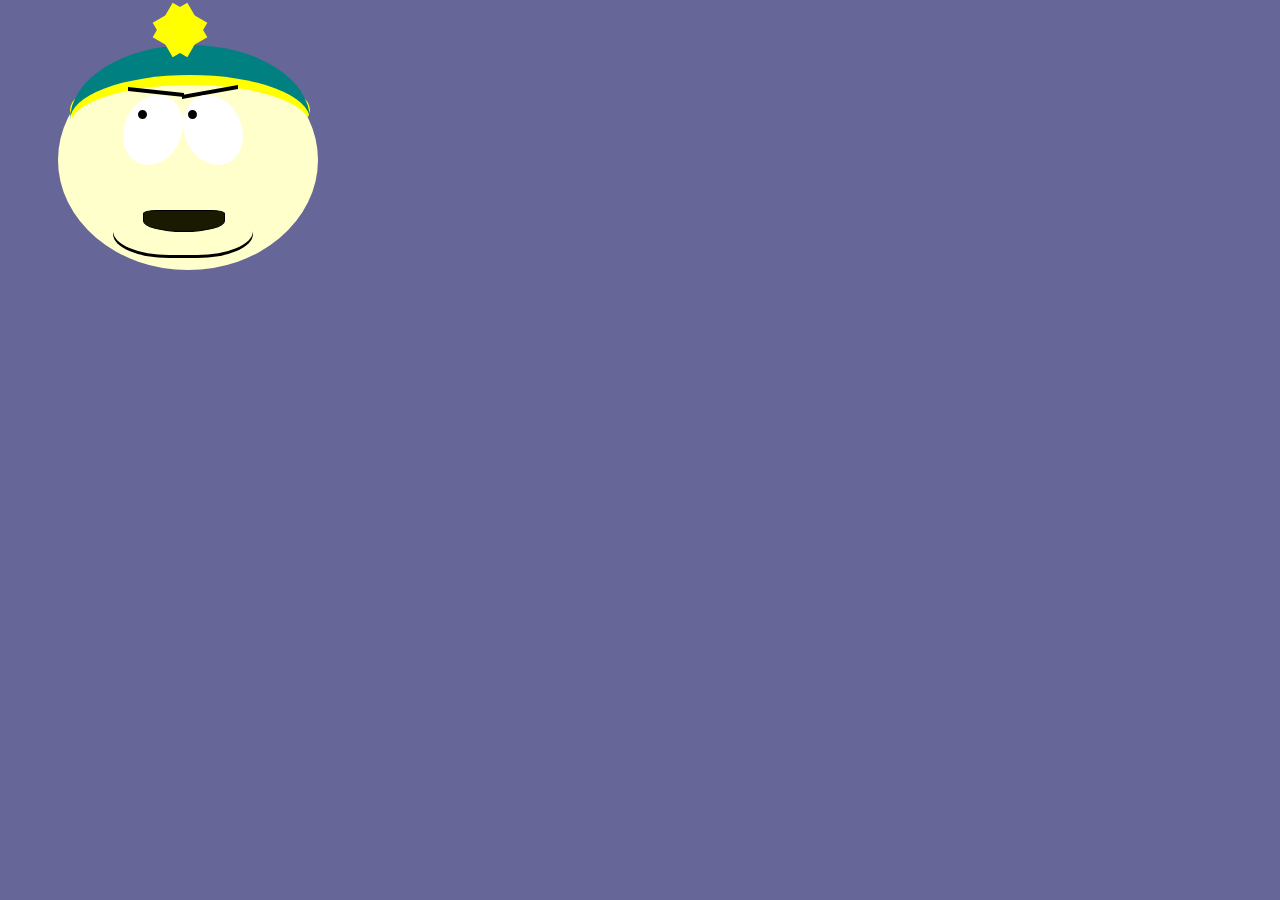
==== views/css-playground.html @ f08c6cf5 "Added main.css" ====
<!DOCTYPE html>
<html>
<head>
	<title>CSS Playground</title>
	<link rel="stylesheet" type="text/css" href="../css/main.css">
</head>	
<body>
	<div id="cartman">
		<div id="body"></div>
		  <div id="leye"></div>
		    <div id="leyeball"></div>
		<div id="eyebrow"></div>
		  <div id="reye"></div>
		    <div id="reyeball"></div>
		  <div id="mouth"></div>
		<div id="hat-band"></div>
		<div id="hat">
		  <div id="poof"></div>
		  </div>  
		  <div id="chin"></div>
	</div>
</body>
</html>
---- css/main.css ----
body{
	background-color: #666699;
	text-decoration: white;

/* CSS for Cartman*/	
}#body {
   display:absolute;
   width: 260px;
   height: 220px;
   background-color: #ffffcc;
   border-radius: 60%  
 
}
#leye{
  width: 60px;
  height: 70px;
  border-radius: 60% 40% 60% 40%;
  background-color: white;
  position: absolute;
  border: ;
  margin: -175px 65px;
}
#leyeball{
  width: 5px;
  height: 5px;
  border-radius: 60% 60% 60% 60%;
  background-color: black;
  position: absolute;
  border: 2px solid black;
  margin: -160px 80px;
}
#reye{
  width: 60px;
  height: 70px;
  border-radius: 40% 60% 40% 60%;
  background-color: white;
  position: absolute;
  border: ;
  margin: -175px 125px;
}
#reyeball{
  width: 5px;
  height: 5px;
  border-radius: 60% 60% 60% 60%;
  background-color: black;
  position: absolute;
  border: 2px solid black;
  margin: -160px 130px;
}
#mouth{
  width: 80px;
  height: 20px;
  border-radius: 20% 20% 60% 60%;
  background-color: #1a1a00;
  position: absolute;
  margin: -60px 85px;
  border: 1px solid black;
}
#hat-band {
  width: 240px;
  height: 80px;
  border-radius: 50%;
  box-shadow: 0px -15px 0 0 yellow;
  margin: -185px 12px;
}
#hat {
  width: 240px;
  height: 120px;
  border-radius: 50%;
  border-top: 30px solid teal;
  margin: 65px 12px;
}
#eyebrow{
  position: absolute;
  height: 20px;
  width: 110px;
  margin: -180px 70px;
}

#eyebrow:before {
  content: '';
  position: absolute;
  top: 0;
  left: 0;
  height: 20%;
  width: 51%;
  background: black;
  transform: skew(0deg, 6deg);
}
#eyebrow:after {
  content: '';
  position: absolute;
  top: 0;
  right: 0;
  height: 20%;
  width: 51%;
  background: black;
  transform: skew(0deg, -10deg);
}

#chin {
  width: 140px;
  height: 60px;
  border-radius: 40%;
  box-shadow: 0px 3px 0 0 black;
  margin: -65px 55px;
}
#poof {
    background: transparent;
    width: 40px;
    height: 40px;
    position: relative;
    text-align: center;
    margin: -65px 90p;
}
#poof:before, #poof:after {
    content: "";
    position: absolute;
    top: 0;
    left: 0;
    height: 40px;
    width: 40px;
    background: yellow;
    margin: -65px 90px;
}
#poof:before {
    -webkit-transform: rotate(30deg);
       -moz-transform: rotate(30deg);
        -ms-transform: rotate(30deg);
         -o-transform: rotate(30deg);
}
#poof:after {
    -webkit-transform: rotate(60deg);
       -moz-transform: rotate(60deg);
        -ms-transform: rotate(60deg);
         -o-transform: rotate(60deg);
}
    
#cartman{
  margin: 50px;
}
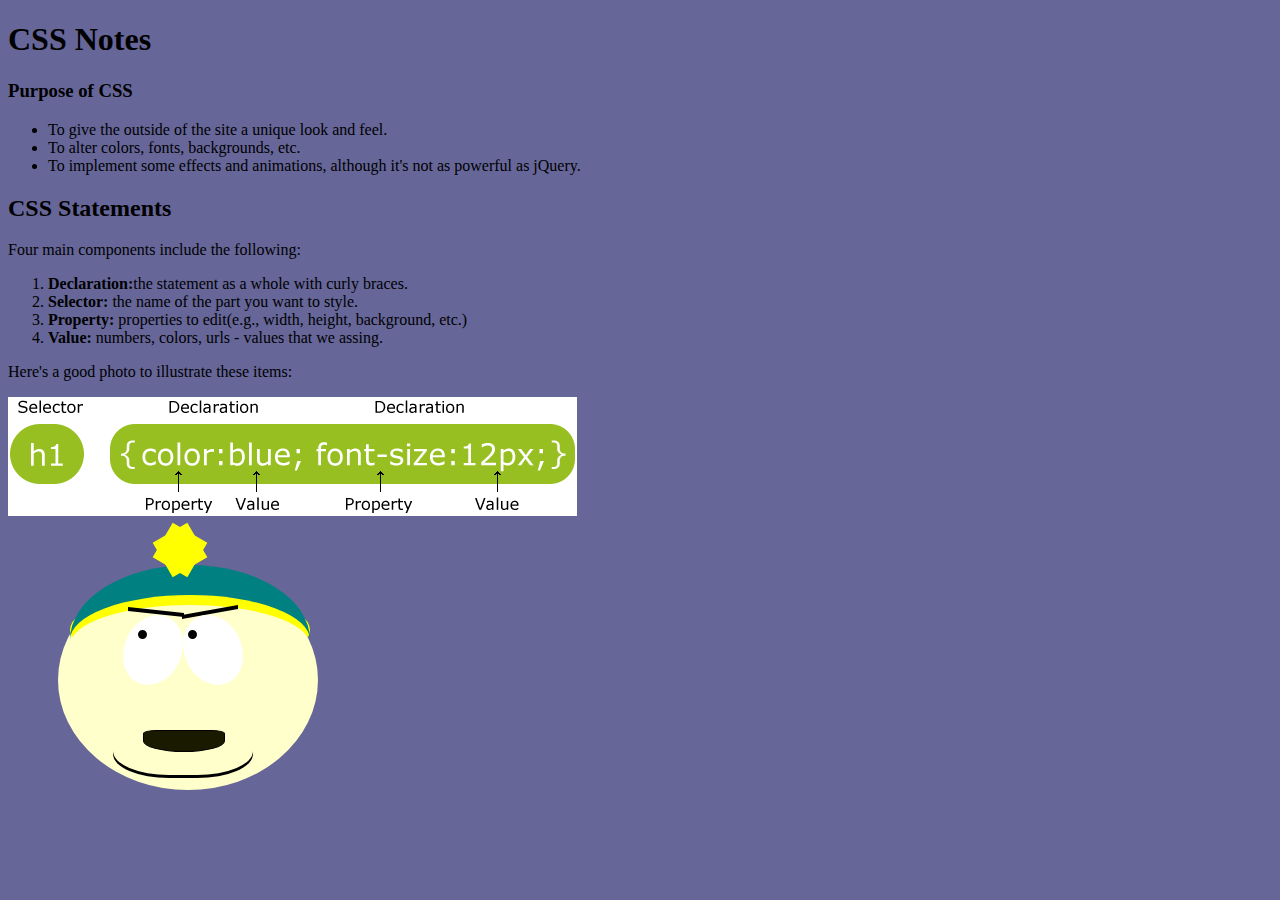
==== commit 0a10eee2: "added css notes" ====
--- a/views/css-playground.html
+++ b/views/css-playground.html
@@ -5,6 +5,29 @@
 	<link rel="stylesheet" type="text/css" href="../css/main.css">
 </head>	
 <body>
+
+<h1>CSS Notes</h1>
+	<div class="css-basics">
+		<h3>Purpose of CSS</h3>
+			<ul>
+				<li>To give the outside of the site a unique look and feel.</li>
+				<li>To alter colors, fonts, backgrounds, etc.</li>
+				<li>To implement some effects and animations, although it's not as powerful as jQuery.</li>
+			</ul>
+	</div>
+	<div class="css-statements">
+		<h2>CSS Statements</h2>
+			<p>Four main components include the following: </p>
+				<ol> 
+					<li><b>Declaration:</b>the statement as a whole with curly braces.</li> 
+					<li><b>Selector:</b> the name of the part you want to style.</li>
+					<li><b>Property:</b> properties to edit(e.g., width, height, background, etc.)</li>
+					<li><b>Value:</b> numbers, colors, urls - values that we assing. </li>
+				</ol>
+			<p>Here's a good photo to illustrate these items:</p>
+		<img src="../img/css-selector.png" id="css-photo" >
+	</div>
+
 	<div id="cartman">
 		<div id="body"></div>
 		  <div id="leye"></div>
--- a/css/main.css
+++ b/css/main.css
@@ -1,9 +1,35 @@
 body{
 	background-color: #666699;
 	text-decoration: white;
+}
+
+/*nav bar*/
+.nav ul{
+	list-style-type: none;
+	margin: 0;
+	padding: 0;
+	overflow: hidden;
+	background-color: #f7eee6;
+	
+}
+.nav li{
+	float: left;
+}
+
+.nav li a{
+	display: inline-block;
+	color: teal;
+	text-align: center;
+	padding: 14px 16px;
+	text-decoration: none;
+}
+
+.nav li:hover{
+	color: teal;
+}
 
 /* CSS for Cartman*/	
-}#body {
+#body {
    display:absolute;
    width: 260px;
    height: 220px;
